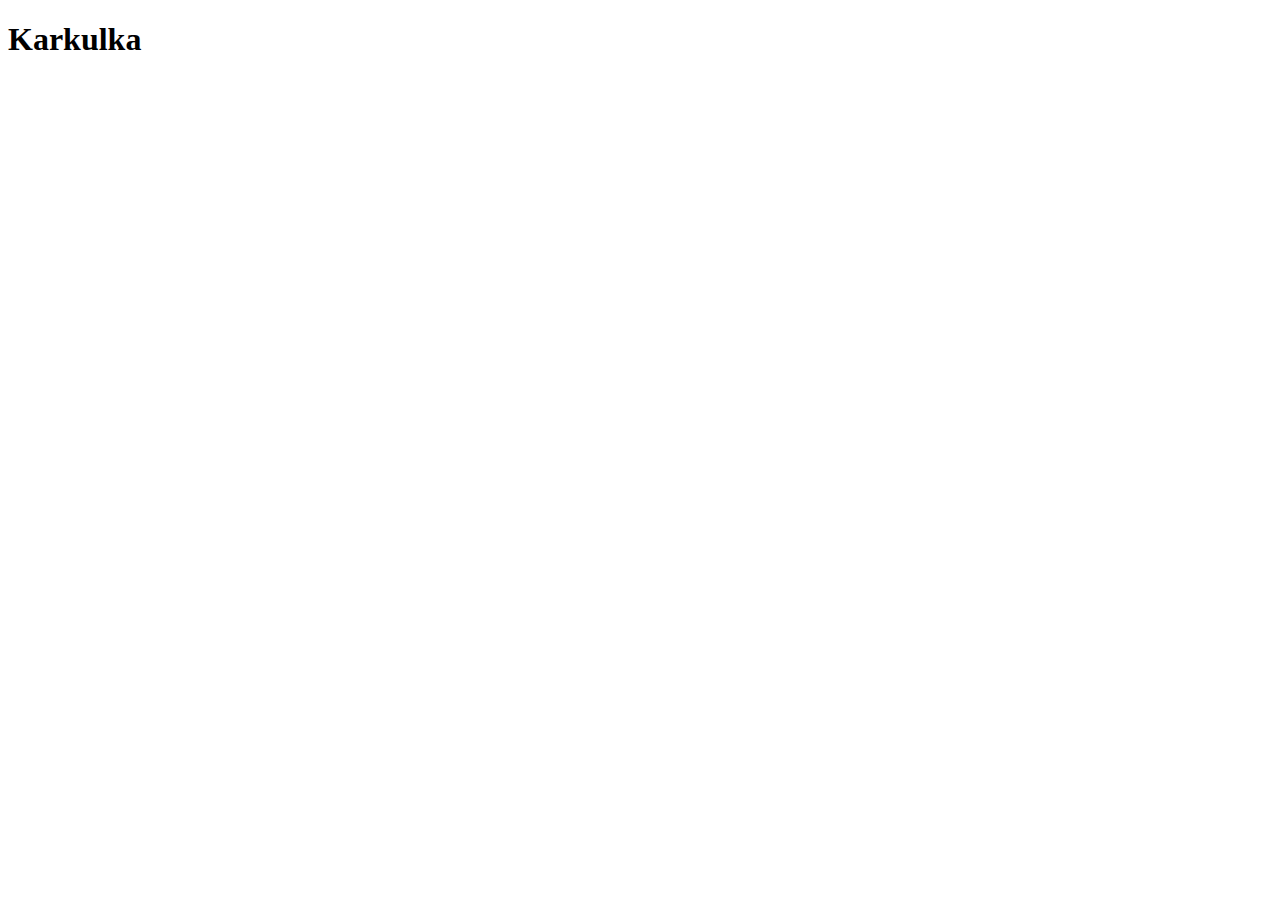
==== karkulka.html @ 9eeda032 "Karkulka" ====
<!DOCTYPE html>
<html lang="cs">
<head>
    <meta charset="UTF-8">
    <meta name="viewport" content="width=device-width, initial-scale=1.0">
    <title>Karkulka</title>
</head>
<body>
    <h1>Karkulka</h1>
</body>
</html>
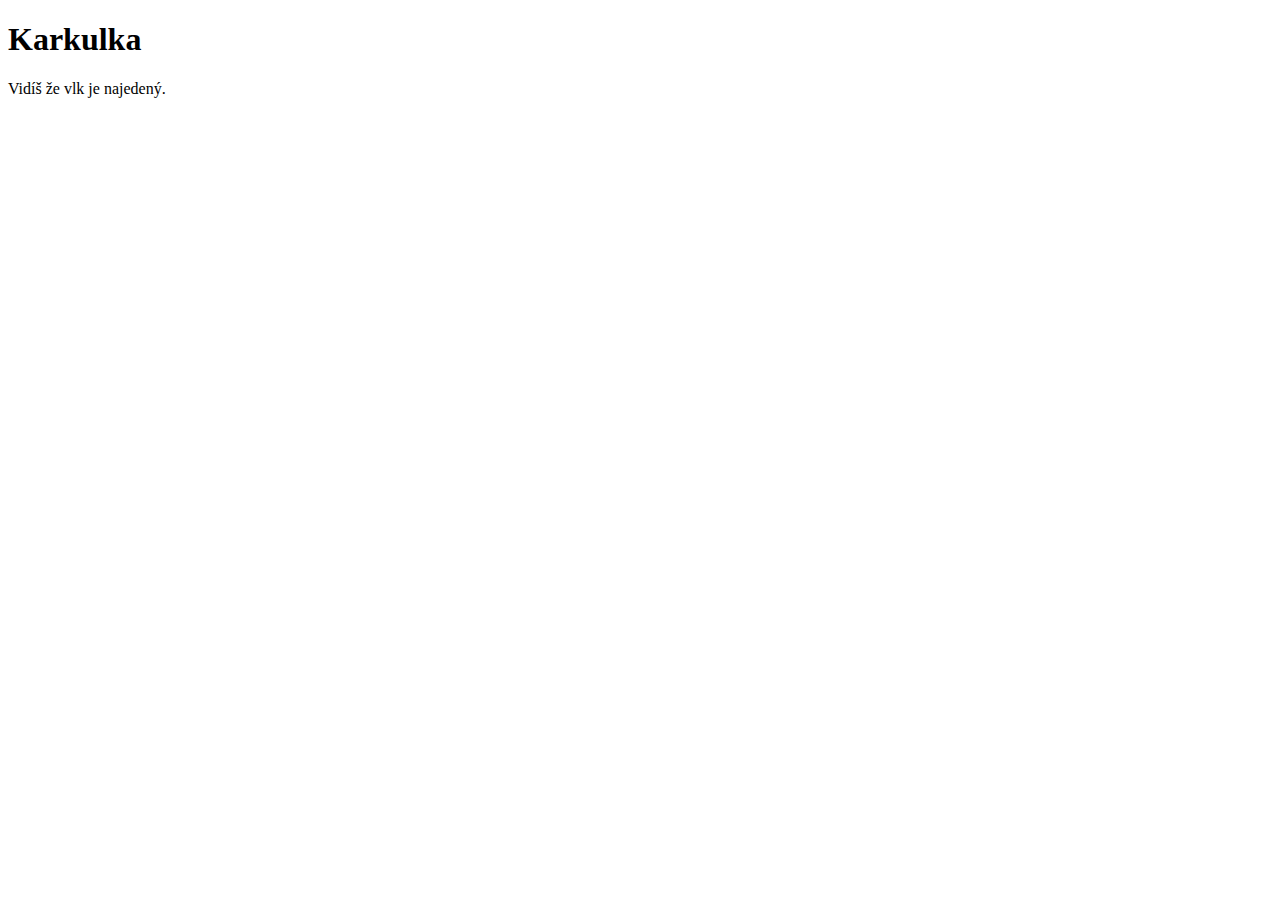
==== commit 35642002: "Text ke karkulce" ====
--- a/karkulka.html
+++ b/karkulka.html
@@ -1,11 +1,12 @@
 <!DOCTYPE html>
 <html lang="cs">
-<head>
-    <meta charset="UTF-8">
-    <meta name="viewport" content="width=device-width, initial-scale=1.0">
-    <title>Karkulka</title>
-</head>
-<body>
-    <h1>Karkulka</h1>
-</body>
-</html>+	<head>
+		<meta charset="UTF-8" />
+		<meta name="viewport" content="width=device-width, initial-scale=1.0" />
+		<title>Karkulka</title>
+	</head>
+	<body>
+		<h1>Karkulka</h1>
+		<p>Vidíš že vlk je najedený.</p>
+	</body>
+</html>
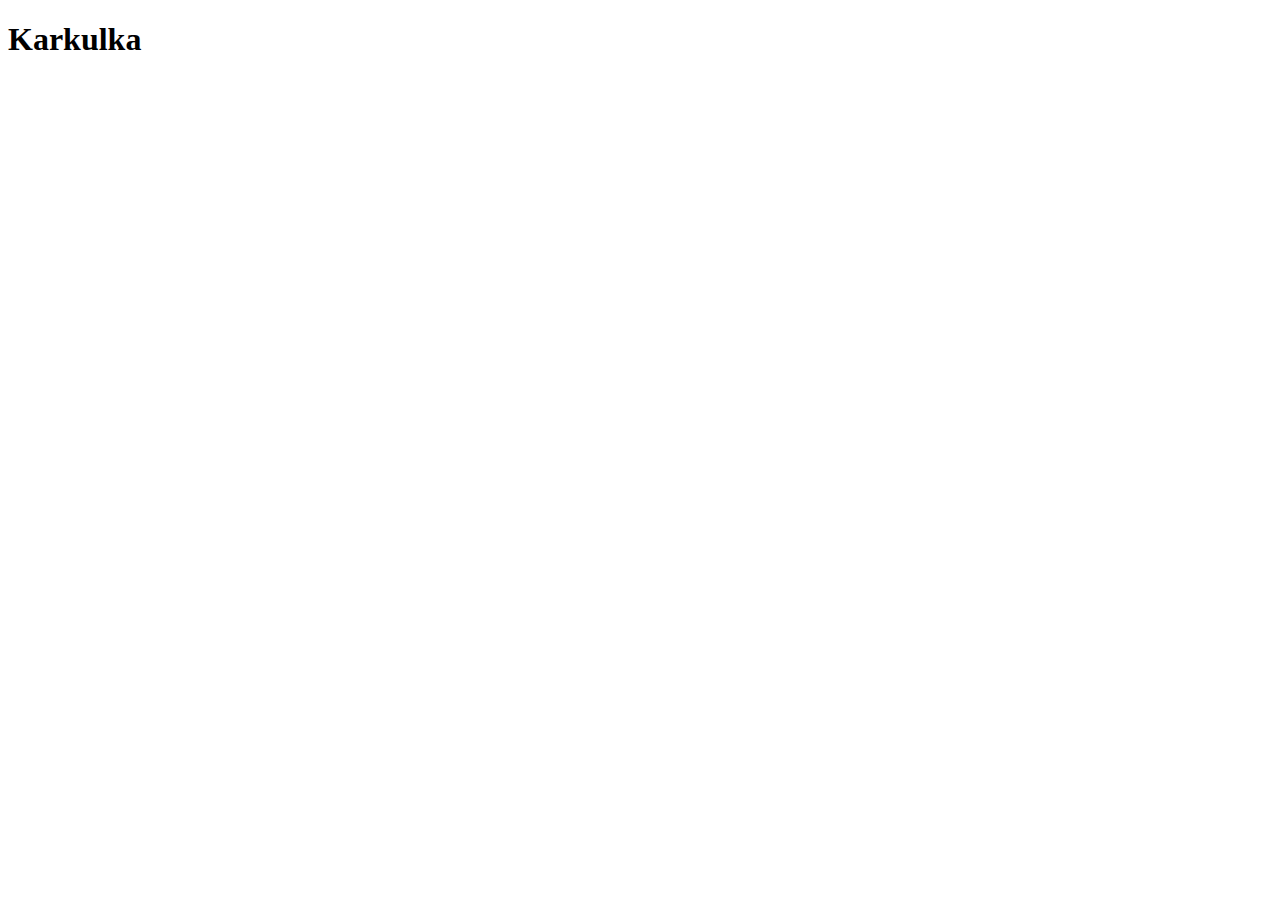
==== commit 036d4bd0: "Revert "Text ke karkulce"" ====
--- a/karkulka.html
+++ b/karkulka.html
@@ -1,12 +1,11 @@
 <!DOCTYPE html>
 <html lang="cs">
-	<head>
-		<meta charset="UTF-8" />
-		<meta name="viewport" content="width=device-width, initial-scale=1.0" />
-		<title>Karkulka</title>
-	</head>
-	<body>
-		<h1>Karkulka</h1>
-		<p>Vidíš že vlk je najedený.</p>
-	</body>
-</html>
+<head>
+    <meta charset="UTF-8">
+    <meta name="viewport" content="width=device-width, initial-scale=1.0">
+    <title>Karkulka</title>
+</head>
+<body>
+    <h1>Karkulka</h1>
+</body>
+</html>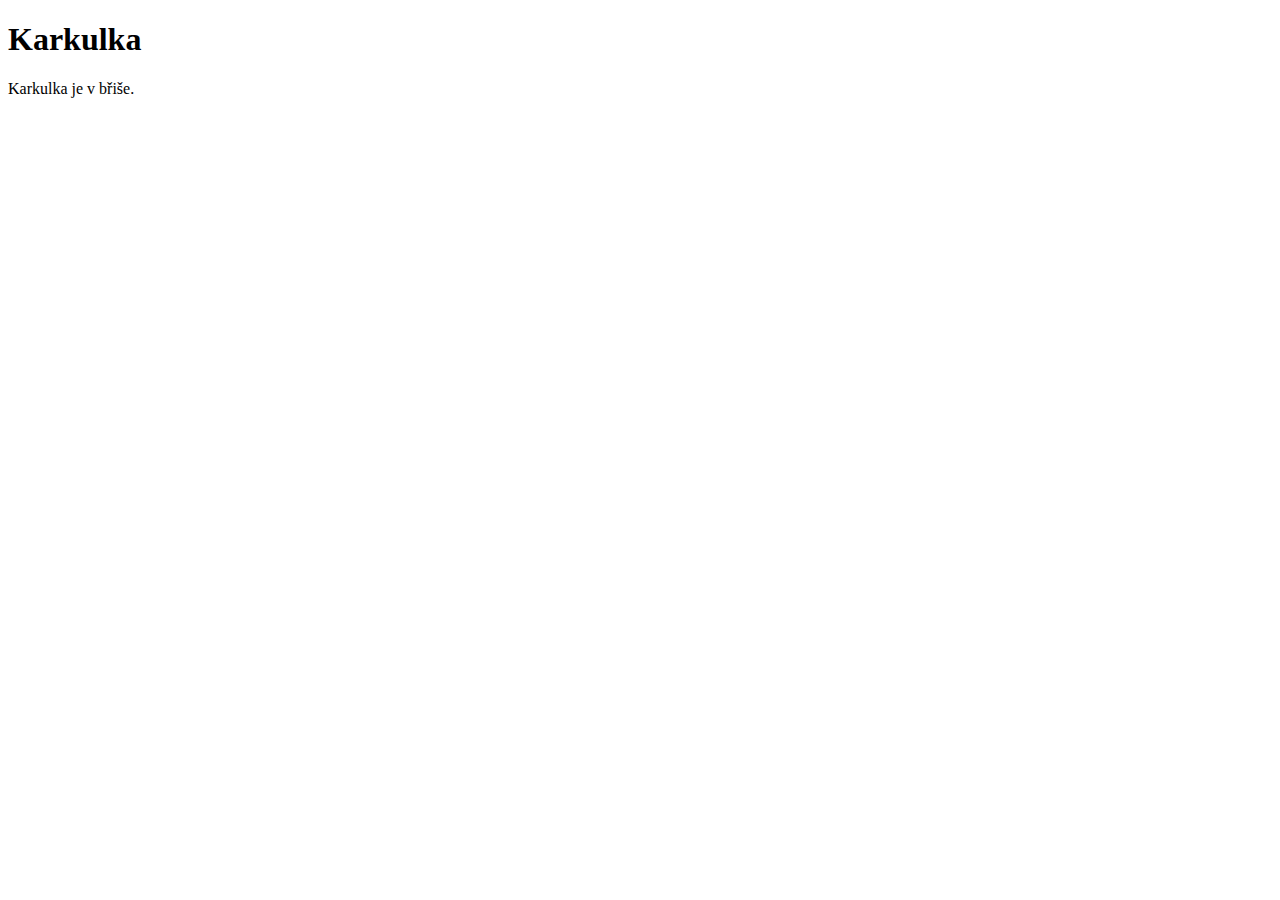
==== commit c8645861: "Karkulka text" ====
--- a/karkulka.html
+++ b/karkulka.html
@@ -7,5 +7,6 @@
 </head>
 <body>
     <h1>Karkulka</h1>
+    <p>Karkulka je v břiše.</p>
 </body>
 </html>